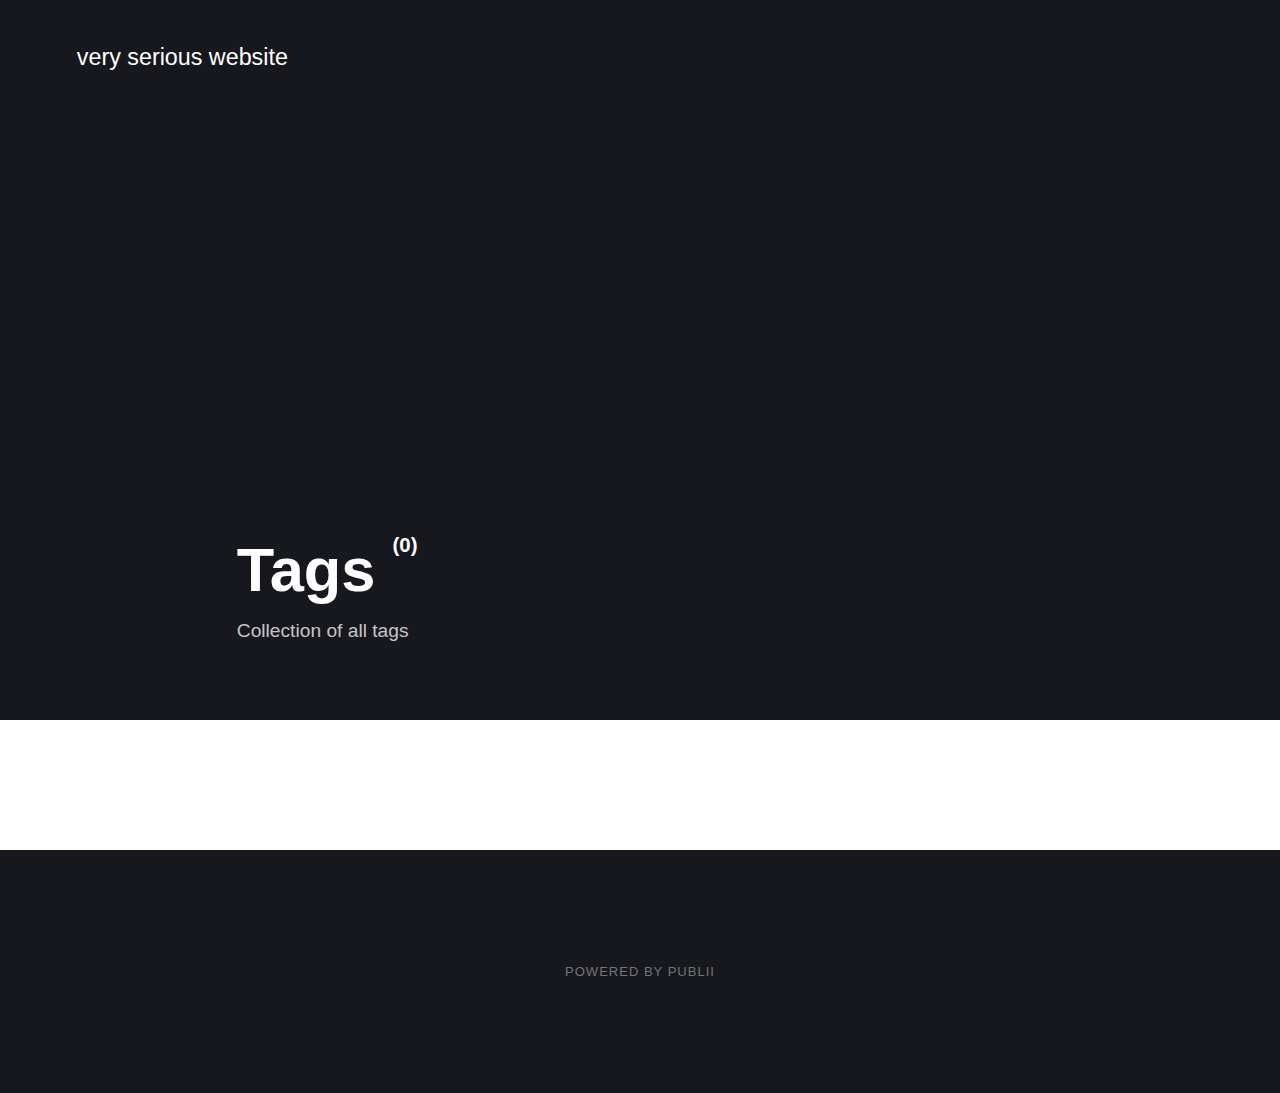
==== tags/index.html @ 1a18f139 "Updated from Publii" ====
<!DOCTYPE html><html lang="en-gb"><head><meta charset="utf-8"><meta http-equiv="X-UA-Compatible" content="IE=edge"><meta name="viewport" content="width=device-width,initial-scale=1"><title>All tags - very serious website</title><meta name="robots" content="noindex, follow"><meta name="generator" content="Publii Open-Source CMS for Static Site"><link rel="alternate" type="application/atom+xml" href="https://annickey.github.io/gestionContenu/feed.xml"><link rel="alternate" type="application/json" href="https://annickey.github.io/gestionContenu/feed.json"><meta property="og:title" content="very serious website"><meta property="og:site_name" content="very serious website"><meta property="og:description" content=""><meta property="og:url" content="https://annickey.github.io/gestionContenu/tags/"><meta property="og:type" content="website"><link rel="stylesheet" href="https://annickey.github.io/gestionContenu/assets/css/style.css?v=4128e7e1a641a287245dedc222b18c79"><script type="application/ld+json">{"@context":"http://schema.org","@type":"Organization","name":"very serious website","url":"https://annickey.github.io/gestionContenu/"}</script></head><body><div class="site-container"><header class="top" id="js-header"><a class="logo" href="https://annickey.github.io/gestionContenu/">very serious website</a></header><main class="page page--tags"><div class="hero"><header class="hero__content"><div class="wrapper"><h1>Tags <sup>(0)</sup></h1><p>Collection of all tags</p></div></header></div><div class="wrapper"><ul class="feed feed--grid"></ul></div></main><footer class="footer"><div class="footer__copyright">Powered by Publii</div><button onclick="backToTopFunction()" id="backToTop" class="footer__bttop" aria-label="Back to top" title="Back to top"><svg><use xlink:href="https://annickey.github.io/gestionContenu/assets/svg/svg-map.svg#toparrow"/></svg></button></footer></div><script defer="defer" src="https://annickey.github.io/gestionContenu/assets/js/scripts.min.js?v=f47c11534595205f20935f0db2a62a85"></script><script>window.publiiThemeMenuConfig={mobileMenuMode:'sidebar',animationSpeed:300,submenuWidth: 'auto',doubleClickTime:500,mobileMenuExpandableSubmenus:true,relatedContainerForOverlayMenuSelector:'.top'};</script><script>var images = document.querySelectorAll('img[loading]');

        for (var i = 0; i < images.length; i++) {
            if (images[i].complete) {
                images[i].classList.add('is-loaded');
            } else {
                images[i].addEventListener('load', function () {
                    this.classList.add('is-loaded');
                }, false);
            }
        }</script></body></html>
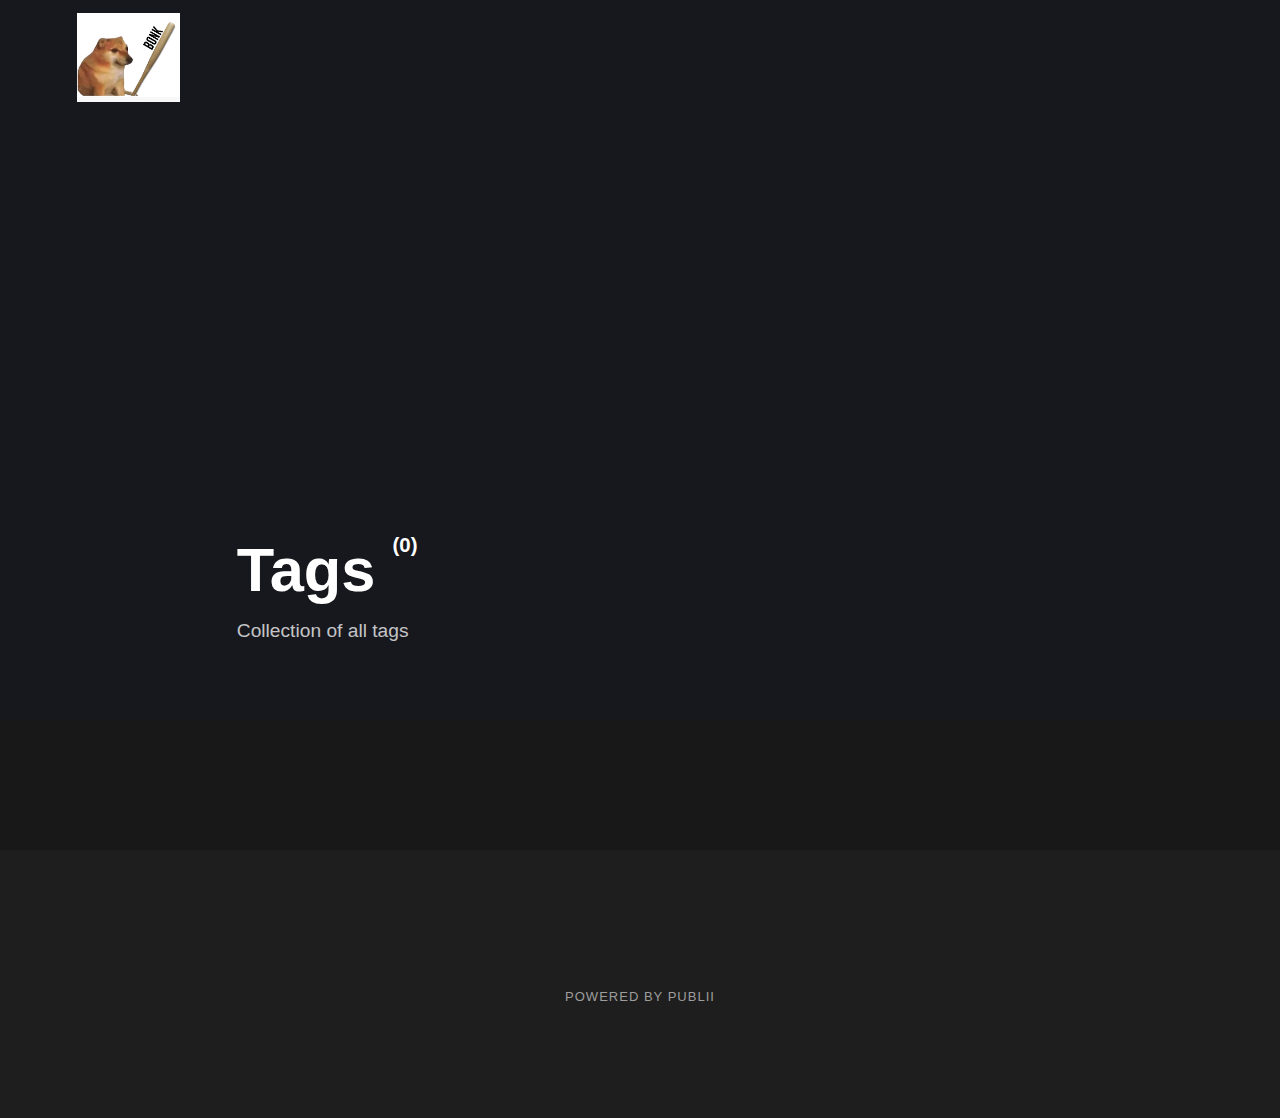
==== commit 3799c956: "Updated from Publii" ====
--- a/tags/index.html
+++ b/tags/index.html
@@ -1,4 +1,4 @@
-<!DOCTYPE html><html lang="en-gb"><head><meta charset="utf-8"><meta http-equiv="X-UA-Compatible" content="IE=edge"><meta name="viewport" content="width=device-width,initial-scale=1"><title>All tags - very serious website</title><meta name="robots" content="noindex, follow"><meta name="generator" content="Publii Open-Source CMS for Static Site"><link rel="alternate" type="application/atom+xml" href="https://annickey.github.io/gestionContenu/feed.xml"><link rel="alternate" type="application/json" href="https://annickey.github.io/gestionContenu/feed.json"><meta property="og:title" content="very serious website"><meta property="og:site_name" content="very serious website"><meta property="og:description" content=""><meta property="og:url" content="https://annickey.github.io/gestionContenu/tags/"><meta property="og:type" content="website"><link rel="stylesheet" href="https://annickey.github.io/gestionContenu/assets/css/style.css?v=4128e7e1a641a287245dedc222b18c79"><script type="application/ld+json">{"@context":"http://schema.org","@type":"Organization","name":"very serious website","url":"https://annickey.github.io/gestionContenu/"}</script></head><body><div class="site-container"><header class="top" id="js-header"><a class="logo" href="https://annickey.github.io/gestionContenu/">very serious website</a></header><main class="page page--tags"><div class="hero"><header class="hero__content"><div class="wrapper"><h1>Tags <sup>(0)</sup></h1><p>Collection of all tags</p></div></header></div><div class="wrapper"><ul class="feed feed--grid"></ul></div></main><footer class="footer"><div class="footer__copyright">Powered by Publii</div><button onclick="backToTopFunction()" id="backToTop" class="footer__bttop" aria-label="Back to top" title="Back to top"><svg><use xlink:href="https://annickey.github.io/gestionContenu/assets/svg/svg-map.svg#toparrow"/></svg></button></footer></div><script defer="defer" src="https://annickey.github.io/gestionContenu/assets/js/scripts.min.js?v=f47c11534595205f20935f0db2a62a85"></script><script>window.publiiThemeMenuConfig={mobileMenuMode:'sidebar',animationSpeed:300,submenuWidth: 'auto',doubleClickTime:500,mobileMenuExpandableSubmenus:true,relatedContainerForOverlayMenuSelector:'.top'};</script><script>var images = document.querySelectorAll('img[loading]');
+<!DOCTYPE html><html lang="en-gb"><head><meta charset="utf-8"><meta http-equiv="X-UA-Compatible" content="IE=edge"><meta name="viewport" content="width=device-width,initial-scale=1"><title>All tags - very serious website</title><meta name="robots" content="noindex, follow"><meta name="generator" content="Publii Open-Source CMS for Static Site"><link rel="alternate" type="application/atom+xml" href="https://annickey.github.io/gestionContenu/feed.xml"><link rel="alternate" type="application/json" href="https://annickey.github.io/gestionContenu/feed.json"><meta property="og:title" content="very serious website"><meta property="og:image" content="https://annickey.github.io/gestionContenu/media/website/bonk.jpg"><meta property="og:site_name" content="very serious website"><meta property="og:description" content=""><meta property="og:url" content="https://annickey.github.io/gestionContenu/tags/"><meta property="og:type" content="website"><link rel="stylesheet" href="https://annickey.github.io/gestionContenu/assets/css/style.css?v=583fcc28aa04b016f3438989c94217e3"><script type="application/ld+json">{"@context":"http://schema.org","@type":"Organization","name":"very serious website","logo":"https://annickey.github.io/gestionContenu/media/website/bonk.jpg","url":"https://annickey.github.io/gestionContenu/"}</script></head><body><div class="site-container"><header class="top" id="js-header"><a class="logo" href="https://annickey.github.io/gestionContenu/"><img src="https://annickey.github.io/gestionContenu/media/website/bonk.jpg" alt="very serious website" width="750" height="645"></a></header><main class="page page--tags"><div class="hero"><header class="hero__content"><div class="wrapper"><h1>Tags <sup>(0)</sup></h1><p>Collection of all tags</p></div></header></div><div class="wrapper"><ul class="feed feed--grid"></ul></div></main><footer class="footer"><div class="footer__copyright"><p>Powered by Publii</p></div><button onclick="backToTopFunction()" id="backToTop" class="footer__bttop" aria-label="Back to top" title="Back to top"><svg><use xlink:href="https://annickey.github.io/gestionContenu/assets/svg/svg-map.svg#toparrow"/></svg></button></footer></div><script defer="defer" src="https://annickey.github.io/gestionContenu/assets/js/scripts.min.js?v=f47c11534595205f20935f0db2a62a85"></script><script>window.publiiThemeMenuConfig={mobileMenuMode:'sidebar',animationSpeed:300,submenuWidth: 'auto',doubleClickTime:500,mobileMenuExpandableSubmenus:true,relatedContainerForOverlayMenuSelector:'.top'};</script><script>var images = document.querySelectorAll('img[loading]');
 
         for (var i = 0; i < images.length; i++) {
             if (images[i].complete) {
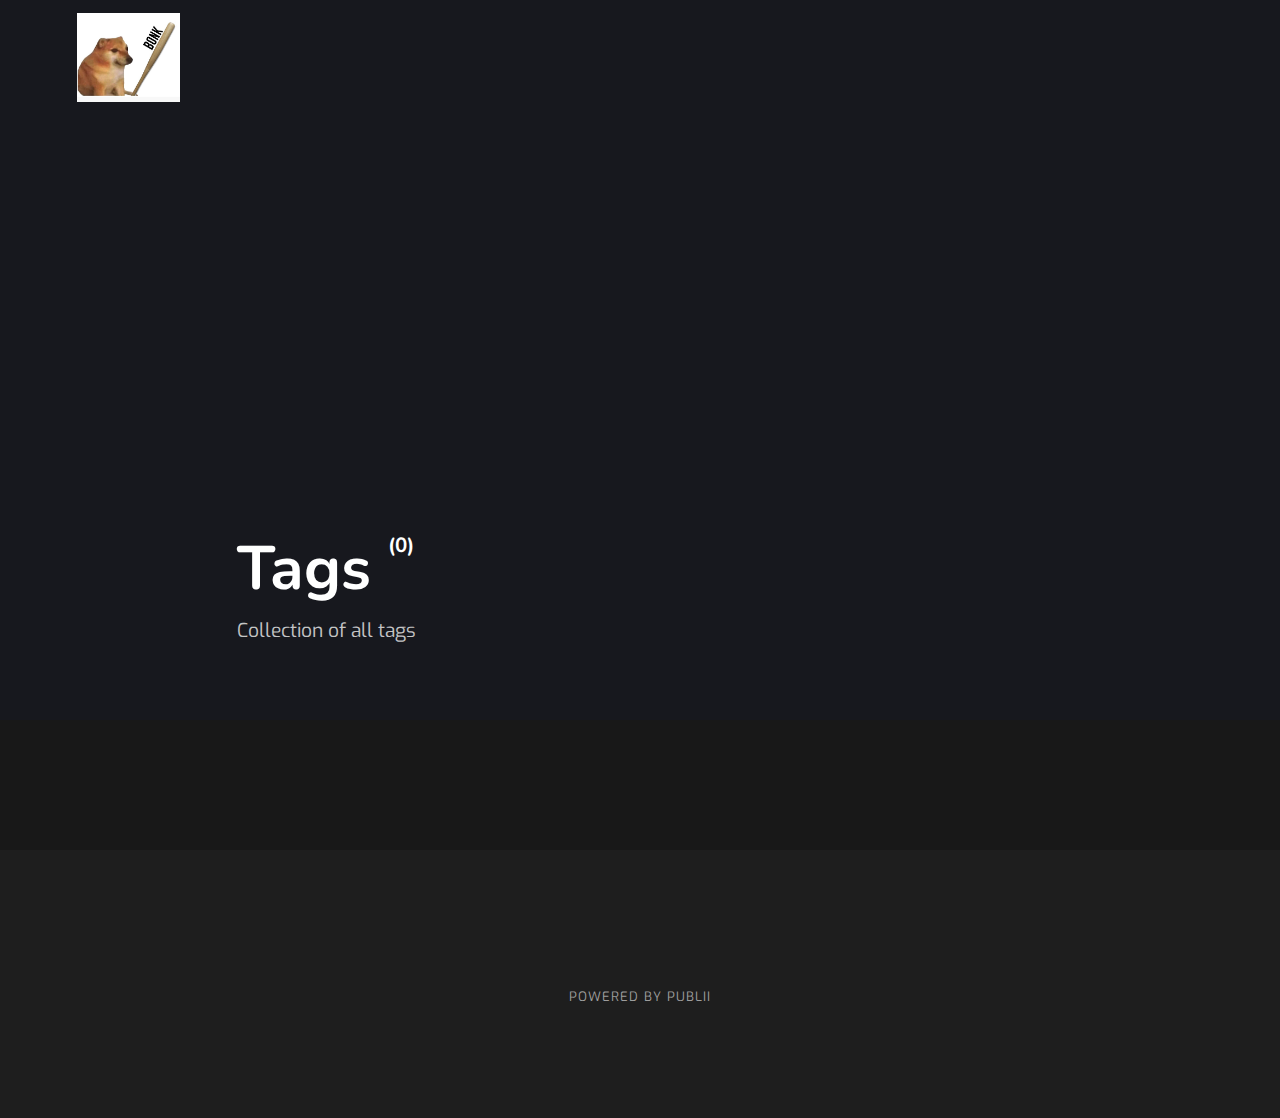
==== commit dde1a098: "Updated from Publii" ====
--- a/tags/index.html
+++ b/tags/index.html
@@ -1,4 +1,4 @@
-<!DOCTYPE html><html lang="en-gb"><head><meta charset="utf-8"><meta http-equiv="X-UA-Compatible" content="IE=edge"><meta name="viewport" content="width=device-width,initial-scale=1"><title>All tags - very serious website</title><meta name="robots" content="noindex, follow"><meta name="generator" content="Publii Open-Source CMS for Static Site"><link rel="alternate" type="application/atom+xml" href="https://annickey.github.io/gestionContenu/feed.xml"><link rel="alternate" type="application/json" href="https://annickey.github.io/gestionContenu/feed.json"><meta property="og:title" content="very serious website"><meta property="og:image" content="https://annickey.github.io/gestionContenu/media/website/bonk.jpg"><meta property="og:site_name" content="very serious website"><meta property="og:description" content=""><meta property="og:url" content="https://annickey.github.io/gestionContenu/tags/"><meta property="og:type" content="website"><link rel="stylesheet" href="https://annickey.github.io/gestionContenu/assets/css/style.css?v=583fcc28aa04b016f3438989c94217e3"><script type="application/ld+json">{"@context":"http://schema.org","@type":"Organization","name":"very serious website","logo":"https://annickey.github.io/gestionContenu/media/website/bonk.jpg","url":"https://annickey.github.io/gestionContenu/"}</script></head><body><div class="site-container"><header class="top" id="js-header"><a class="logo" href="https://annickey.github.io/gestionContenu/"><img src="https://annickey.github.io/gestionContenu/media/website/bonk.jpg" alt="very serious website" width="750" height="645"></a></header><main class="page page--tags"><div class="hero"><header class="hero__content"><div class="wrapper"><h1>Tags <sup>(0)</sup></h1><p>Collection of all tags</p></div></header></div><div class="wrapper"><ul class="feed feed--grid"></ul></div></main><footer class="footer"><div class="footer__copyright"><p>Powered by Publii</p></div><button onclick="backToTopFunction()" id="backToTop" class="footer__bttop" aria-label="Back to top" title="Back to top"><svg><use xlink:href="https://annickey.github.io/gestionContenu/assets/svg/svg-map.svg#toparrow"/></svg></button></footer></div><script defer="defer" src="https://annickey.github.io/gestionContenu/assets/js/scripts.min.js?v=f47c11534595205f20935f0db2a62a85"></script><script>window.publiiThemeMenuConfig={mobileMenuMode:'sidebar',animationSpeed:300,submenuWidth: 'auto',doubleClickTime:500,mobileMenuExpandableSubmenus:true,relatedContainerForOverlayMenuSelector:'.top'};</script><script>var images = document.querySelectorAll('img[loading]');
+<!DOCTYPE html><html lang="en-gb"><head><meta charset="utf-8"><meta http-equiv="X-UA-Compatible" content="IE=edge"><meta name="viewport" content="width=device-width,initial-scale=1"><title>All tags - very serious website</title><meta name="robots" content="noindex, follow"><meta name="generator" content="Publii Open-Source CMS for Static Site"><link rel="alternate" type="application/atom+xml" href="https://annickey.github.io/gestionContenu/feed.xml"><link rel="alternate" type="application/json" href="https://annickey.github.io/gestionContenu/feed.json"><meta property="og:title" content="very serious website"><meta property="og:image" content="https://annickey.github.io/gestionContenu/media/website/bonk.jpg"><meta property="og:site_name" content="very serious website"><meta property="og:description" content=""><meta property="og:url" content="https://annickey.github.io/gestionContenu/tags/"><meta property="og:type" content="website"><link rel="preload" href="https://annickey.github.io/gestionContenu/assets/dynamic/fonts/exo/exo.woff2" as="font" type="font/woff2" crossorigin><link rel="preload" href="https://annickey.github.io/gestionContenu/assets/dynamic/fonts/nunito/nunito.woff2" as="font" type="font/woff2" crossorigin><link rel="stylesheet" href="https://annickey.github.io/gestionContenu/assets/css/style.css?v=8d027a086ecc83aedc51a80d0b68b441"><script type="application/ld+json">{"@context":"http://schema.org","@type":"Organization","name":"very serious website","logo":"https://annickey.github.io/gestionContenu/media/website/bonk.jpg","url":"https://annickey.github.io/gestionContenu/"}</script></head><body><div class="site-container"><header class="top" id="js-header"><a class="logo" href="https://annickey.github.io/gestionContenu/"><img src="https://annickey.github.io/gestionContenu/media/website/bonk.jpg" alt="very serious website" width="750" height="645"></a></header><main class="page page--tags"><div class="hero"><header class="hero__content"><div class="wrapper"><h1>Tags <sup>(0)</sup></h1><p>Collection of all tags</p></div></header></div><div class="wrapper"><ul class="feed feed--grid"></ul></div></main><footer class="footer"><div class="footer__copyright"><p>Powered by Publii</p></div><button onclick="backToTopFunction()" id="backToTop" class="footer__bttop" aria-label="Back to top" title="Back to top"><svg><use xlink:href="https://annickey.github.io/gestionContenu/assets/svg/svg-map.svg#toparrow"/></svg></button></footer></div><script defer="defer" src="https://annickey.github.io/gestionContenu/assets/js/scripts.min.js?v=f47c11534595205f20935f0db2a62a85"></script><script>window.publiiThemeMenuConfig={mobileMenuMode:'sidebar',animationSpeed:300,submenuWidth: 'auto',doubleClickTime:500,mobileMenuExpandableSubmenus:true,relatedContainerForOverlayMenuSelector:'.top'};</script><script>var images = document.querySelectorAll('img[loading]');
 
         for (var i = 0; i < images.length; i++) {
             if (images[i].complete) {
